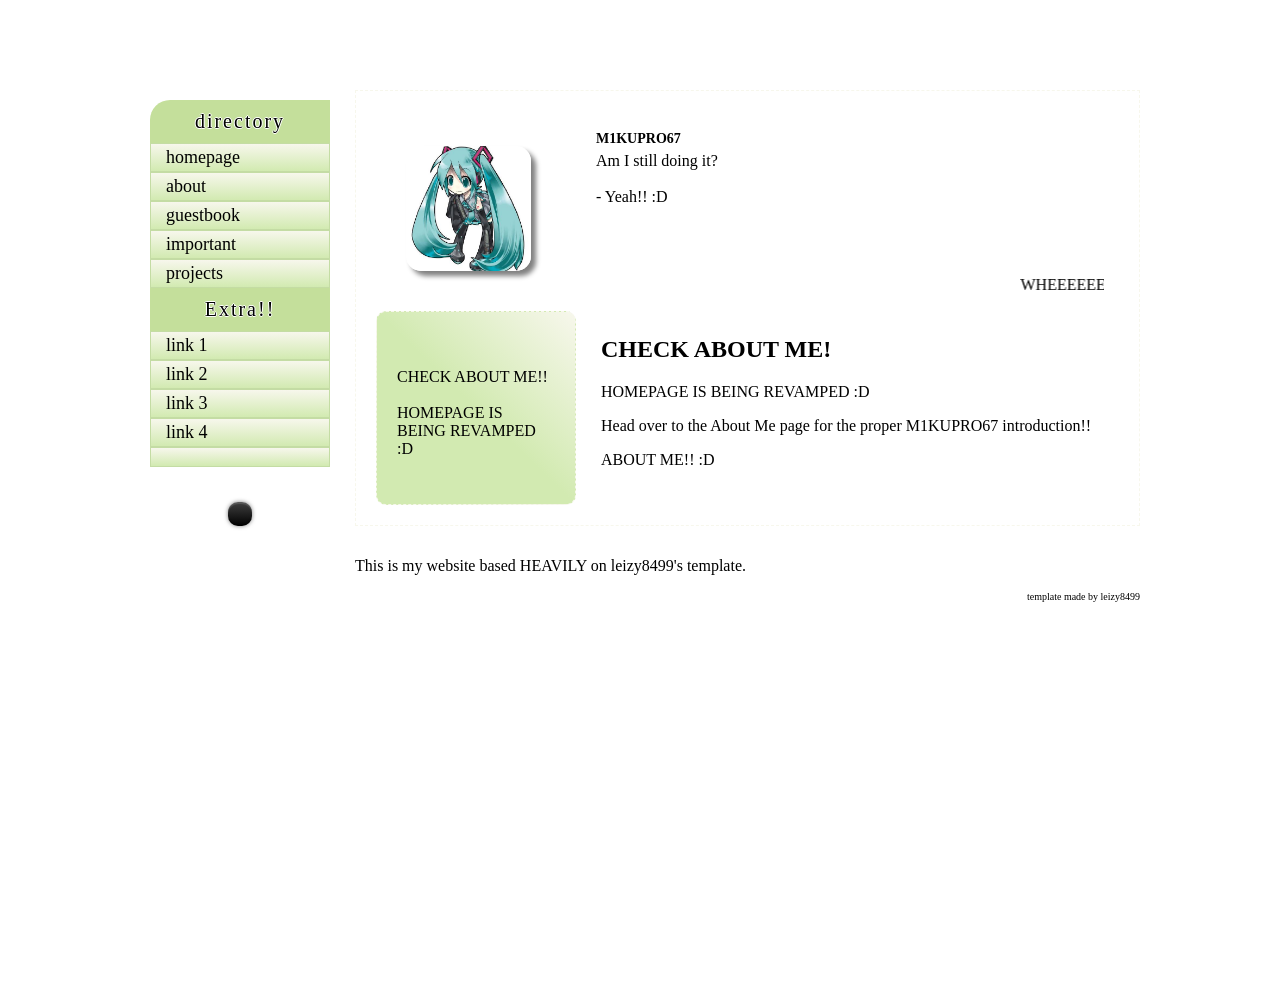
==== index.html @ dcea6f3d "Improve search metadata for index.html" ====
<!DOCTYPE html>
<html lang="en">
<head>
    <meta charset="UTF-8">
    <meta name="viewport" content="width=device-width, initial-scale=1.0">

    <title>M1KUPRO67's Personal Site! | Retro Web, Miku & Club Penguin</title>
    <meta name="description" content="Welcome to M1KUPRO67's personal site! A retro 2000s-style home on the web about coding, Linux, Hatsune Miku, Club Penguin, and old-school internet culture.">
    <meta name="robots" content="index, follow">
    <meta name="google-site-verification" content="o-oOENT1cZe-SIpIUTtiZ03pEBUmtQkGAlCfAanqLtg" />
    <meta name="theme-color" content="#c4df9b">

    <link rel="canonical" href="https://m1kupro67.neocities.org/">
    <link rel="icon" href="GREEN/assets/musicnote.gif" type="image/gif">
    <link rel="stylesheet" href="style.css" type="text/css">

    <meta property="og:type" content="website">
    <meta property="og:site_name" content="M1KUPRO67's website">
    <meta property="og:title" content="M1KUPRO67's Homepadge!!">
    <meta property="og:description" content="M1KUPRO67's retro personal website: coding, Linux, Hatsune Miku, Club Penguin, nightcore and early 2000s internet vibes!">
    <meta property="og:url" content="https://m1kupro67.neocities.org/">
    <meta property="og:image" content="https://m1kupro67.neocities.org/GREEN/assets/318555093.jpeg">
    <meta property="og:image:alt" content="M1KUPRO67's profile picture">

    <meta name="twitter:card" content="summary">
    <meta name="twitter:title" content="M1KUPRO67's Homepadge!!">
    <meta name="twitter:description" content="Da site of the progrsmer M1KUPRO67! Check out the site also on Tumblr,Bluesky,Github and Instagram/facebook">
    <meta name="twitter:image" content="https://m1kupro67.neocities.org/GREEN/assets/318555093.jpeg">
</head>
<body>
    <!-- SCM Music Player -->
    <script
        type="text/javascript"
        src="https://www.scmplayer.net/script.js"
        data-config="{'skin':'skins/tunes/skin.css','volume':51,'shuffle':false,'repeat':1,'autoplay':true,'placement':'bottom','showplaylist':true,'playlist':[{'title':'More & More -Nightcore','url':'https://www.youtube.com/watch?v=l0zomsAenGY'},{'title':'Everytime we touch -Nightcore','url':'https://www.youtube.com/watch?v=VRzXJSZEy7A'},{'title':'On the floor -Nightcore','url':'https://www.youtube.com/watch?v=r-f8psl6lVI'},{'title':'Moonlight Shadow -Nightcore','url':'https://www.youtube.com/watch?v=V2nt0zwyZc0'},{'title':'Kiss me again -Nightcore','url':'https://www.youtube.com/watch?v=7tNoSD0cei4'},{'title':'Better of alone -Nightcore','url':'https://www.youtube.com/watch?v=ZWyOcsIT-x0'},{'title':'Luka luka nightfever -Nightcore','url':'https://www.youtube.com/watch?v=Obq05LP3E14'},{'title':'How do you do -Nightcore','url':'https://www.youtube.com/watch?v=VE6654mb11c'},{'title':'Bumbel bee -Nightcore','url':'https://www.youtube.com/watch?v=zqnxhUFzFZs'},{'title':'My hart beats like a drumb -Nightcore','url':'https://www.youtube.com/watch?v=1yyTxvzeGuw'},{'title':'L%27amour toujours -Nightcore','url':'https://www.youtube.com/watch?v=_n4K9LnRbNA'},{'title':'I dont know -Nightcore','url':'https://www.youtube.com/watch?v=fhwVE9xYEzw'},{'title':'Arrround the world -Nightcore','url':'https://www.youtube.com/watch?v=9tUbWSSerQA'},{'title':'18 (Russian) -Nightcore','url':'https://www.youtube.com/watch?v=oVIE2fWfSxc'},{'title':'Dam dadi do','url':'https://www.youtube.com/watch?v=meq1MmCS28E'}]}"
    ></script>
    <!-- SCM Music Player script end -->

    <div id="container">
        <!--directory-->
        <div class="directory">
            <div class="header" style="border-top-left-radius: 20px;">directory</div>
            <a href="index.html"><div class="link">homepage</div></a>
            <a href="about.html"><div class="link">about</div></a>
            <a href="http://users2.smartgb.com/g/g.php?a=s&amp;i=g26-41410-73" target="_blank" rel="noopener noreferrer"><div class="link">guestbook</div></a>
            <a href="https://www.youtube.com/watch?v=dQw4w9WgXcQ" target="_blank" rel="noopener noreferrer"><div class="link">important</div></a>
            <a href="#projects"><div class="link">projects</div></a>

            <div class="header">Extra!!</div>
            <div class="link">link 1</div>
            <div class="link">link 2</div>
            <div class="link">link 3</div>
            <div class="link">link 4</div>
            <div class="link"></div>
        </div>

        <main>
            <div class="picture">
                <div class="box" style="width: 125px; height: 125px; position: relative; top: 35px; left: 30px; border-radius: 15px; background-size: cover; box-shadow: 5px 5px 5px grey; background-image: url('GREEN/assets/318555093.jpeg');"></div>
            </div>

            <div class="sidebar" id="about">
                <br><br>
                CHECK ABOUT ME!!
                <br><br>
                HOMEPAGE IS BEING REVAMPED :D
            </div>

            <div class="statuscafe" style="width: 300px;">
                <div class="status" style="padding: 20px;">
                    <div style="font-size:14px; margin-bottom: 5px; font-weight: bold;">M1KUPRO67</div>
                    <div>Am I still doing it?<br><br>- Yeah!! :D<br></div>
                </div>
            </div>

            <div class="buttons">
                <marquee>WHEEEEEEEEEE IM FLYING HELLO WORLD IM FLYING TEXT!!.... this is the homepadge</marquee>
            </div>

            <div class="content">
                <h2>CHECK ABOUT ME!</h2>
                <p>HOMEPAGE IS BEING REVAMPED :D</p>
                <p>Head over to the About Me page for the proper M1KUPRO67 introduction!!</p>
                <p><a href="about.html">ABOUT ME!! :D</a></p>
            </div>
        </main>


        <!-- Aero & Y2K Webring -->
        <div id="aero-ring" class="aero-ring-js"></div>
        <script src="https://frutigeraeroarchive.org/javascript/aero-webring.min.js"></script>

        <noscript>
            <div id="aero-ring-noscript">
                <div style="display: flex; flex-direction: column; align-items: center; font-size: 1rem;">
                    <a href="https://frutigeraeroarchive.org/aero_webring" target="_top">aero &amp; Y2K webring</a>
                    <div style="display: flex; gap: 1rem; font-size: 1.5rem">
                        <a href="https://frutigeraeroarchive.org/aero_webring#members" target="_top">No JavaScript</a>
                    </div>
                    <div style="display: flex; gap: 0.5rem; font-size: 1rem">
                        <a href="https://frutigeraeroarchive.org/aero_webring#members" target="_top">view memberlist</a>
                    </div>
                </div>
            </div>
        </noscript>

        <style>
            #aero-ring {
                background: linear-gradient(to bottom, #404040 0%, #000000 100%);
                border-radius: 10px;
                box-shadow: 0 0 4px rgba(0, 0, 0, 0.5),
                    inset 0 2px 1px rgba(255, 255, 255, 0.15),
                    inset 0 -2px 1px rgba(0, 0, 0, 0.35);
                font-family: sans-serif;
                margin: 10px auto 0 auto;
                max-width: 15rem;
                padding: 0.75rem;
            }

            #aero-ring a,
            #aero-ring a:visited {
                color: white !important;
            }

            #aero-ring a:focus,
            #aero-ring a:hover,
            #aero-ring a:active {
                color: lightgrey !important;
            }
        </style>

        <br>
        <footer>
            <p>This is my website based HEAVILY on <a href="https://neocities.org/site/leizy8499">leizy8499</a>'s template.</p>
            <p style="font-size: 10px; text-align: right;">template made by <a href="https://neocities.org/site/leizy8499">leizy8499</a></p>
        </footer>
    </div>
</body>
</html>
---- style.css ----
/* fonts go here */
@font-face {
    font-family: porkys;
    src: url('GREEN/assets/porkys.ttf');
}

/* main container elements */
body {
    margin: 0;
    min-height: 100vh;
    background: url('GREEN/assets/background.jpg') center top / cover repeat-y;
}

#container {
    width: min(1000px, calc(100% - 30px));
    margin: 90px auto;
    display: grid;
    grid-template-columns: 200px minmax(0, 1fr);
    grid-template-rows: auto auto;
    grid-template-areas: 'directory main'
                         'misc main';
    gap: 15px;
    font-size: 1rem;
    font-family: serif;
}

.misc {
    grid-area: misc;
    padding: 10px;
    border: 10px solid white;
    border-bottom-left-radius: 25px;
    overflow: auto;
    background: white;
}

.directory {
    grid-area: directory;
    border: 10px solid white;
    border-top-left-radius: 25px;
    font-size: 20px;
    background: white;
    overflow: hidden;
}

.header {
    text-align: center;
    padding: 10px;
    background: #c4df9b;
    font-family: porkys;
    font-size: 20px;
    letter-spacing: 2px;
    text-shadow: -1px 0 white, 0 1px white, 1px 0 white, 0 -1px white;
}

.link {
    text-align: left;
    padding: 3px 3px 3px 15px;
    background: linear-gradient(to bottom, #f7f7ec, #d2eab1);
    border: 1px solid #c4dca4;
    min-height: 20px;
    font-size: 18px;
    box-sizing: border-box;
}

main {
    grid-area: main;
    min-width: 0;
    padding: 20px;
    border: 1px dashed #f7f7ec;
    display: grid;
    grid-template-columns: 200px minmax(0, 1fr);
    grid-template-rows: 150px 50px 1fr;
    grid-template-areas: 'picture statuscafe'
                         'picture buttons'
                         'sidebar content';
    background: white;
}

/* "main" elements */

.picture {
    grid-area: picture;
    background-image: url('GREEN/assets/3dscartridge.jpg');
    background-size: cover;
    background-position: center;
}

.statuscafe {
    grid-area: statuscafe;
    background-image: url('GREEN/assets/speechbubble.gif');
    background-size: 100% 100%;
    background-repeat: no-repeat;
    display: grid;
    grid-template-columns: minmax(0, 1fr);
    grid-template-areas: 'status';
    min-width: 0;
}

.updates {
    grid-area: update;
    border: 1px solid #c4dca4;
    width: 210px;
    margin: 0 auto;
    height: 155px;
}

.buttons {
    grid-area: buttons;
    padding: 15px;
    min-width: 0;
    overflow: hidden;
}

.sidebar {
    grid-area: sidebar;
    background: linear-gradient(to top right, #d2eab1, #d2eab1, #f7f7ec);
    border-radius: 10px;
    border: 1px dashed #f7f7ec;
    padding: 20px;
}

.content {
    grid-area: content;
    padding: 5px;
    margin-left: 20px;
    min-width: 0;
}

/* purely aesthetic-based things */
a {
    text-decoration: none;
    color: black;
}

a:hover {
    font-style: italic;
}

li {
    list-style-image: url('GREEN/assets/li.gif');
    padding: 5px;
    margin-left: 20px;
}

.scrollbar-hide {
    -ms-overflow-style: none;
    scrollbar-width: none;
}

textarea {
    width: 220px;
    height: 80px;
}

@media (max-width: 760px) {
    #container {
        width: calc(100% - 20px);
        margin: 20px auto;
        grid-template-columns: 1fr;
        grid-template-areas:
            'directory'
            'main'
            'misc';
    }

    main {
        grid-template-columns: 1fr;
        grid-template-rows: 150px auto 50px auto 1fr;
        grid-template-areas:
            'picture'
            'statuscafe'
            'buttons'
            'sidebar'
            'content';
    }

    .picture {
        min-height: 150px;
    }

    .sidebar,
    .content {
        margin-left: 0;
    }

    .statuscafe {
        min-height: 150px;
    }
}
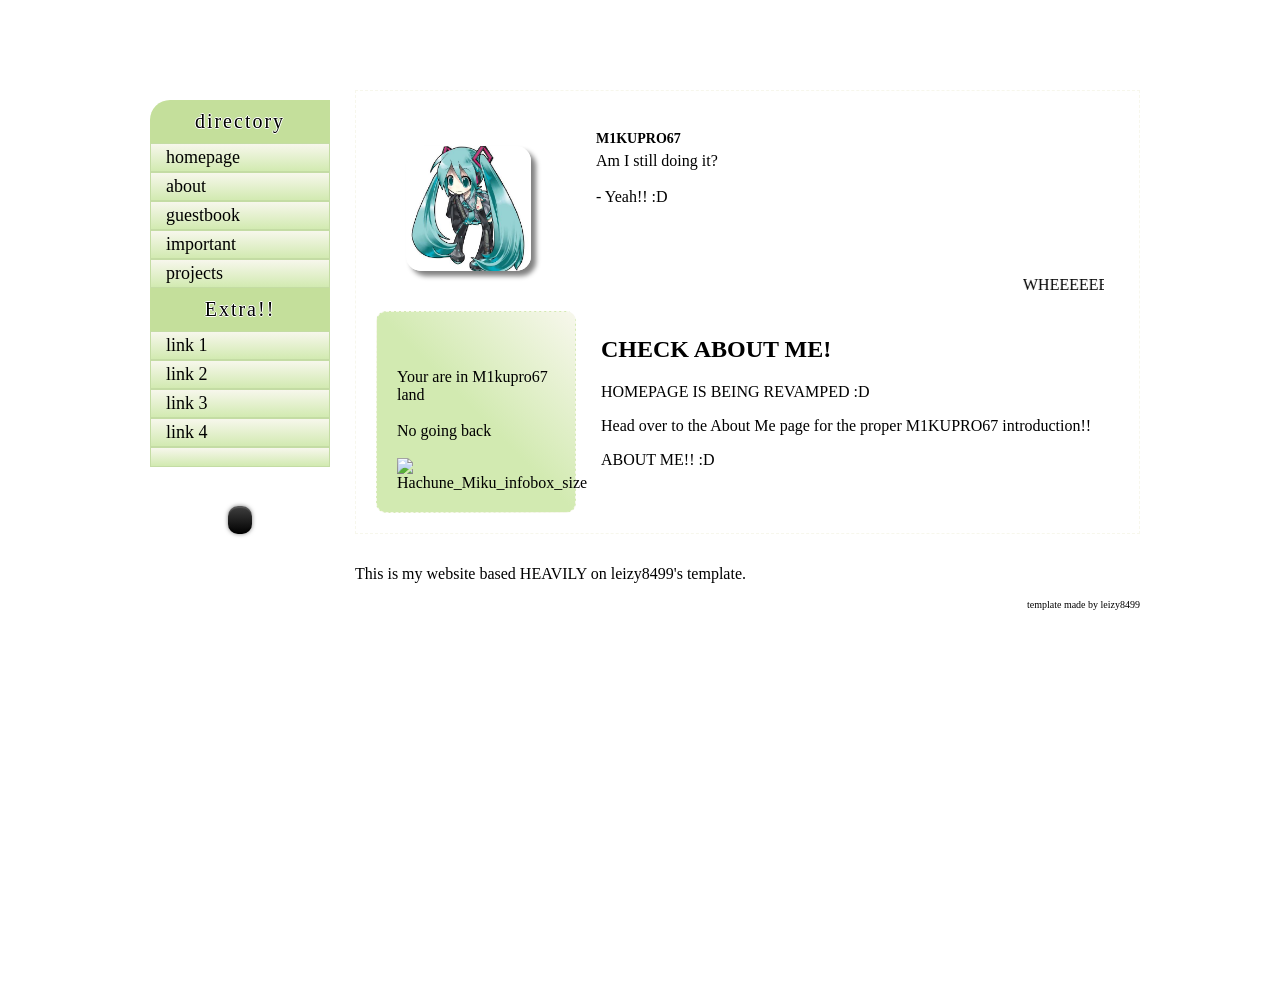
==== commit 475ef479: "Update sidebar content in index.html" ====
--- a/index.html
+++ b/index.html
@@ -61,9 +61,12 @@
 
             <div class="sidebar" id="about">
                 <br><br>
-                CHECK ABOUT ME!!
+                Your are in M1kupro67 land
                 <br><br>
-                HOMEPAGE IS BEING REVAMPED :D
+                No going back
+                <br><br>
+                <img src="https://static.wikia.nocookie.net/vocaloid/images/f/f9/Hachune_Miku_infobox_size.png/revision/latest?cb=20250726143624" height="200" alt="Hachune_Miku_infobox_size">
+                
             </div>
 
             <div class="statuscafe" style="width: 300px;">
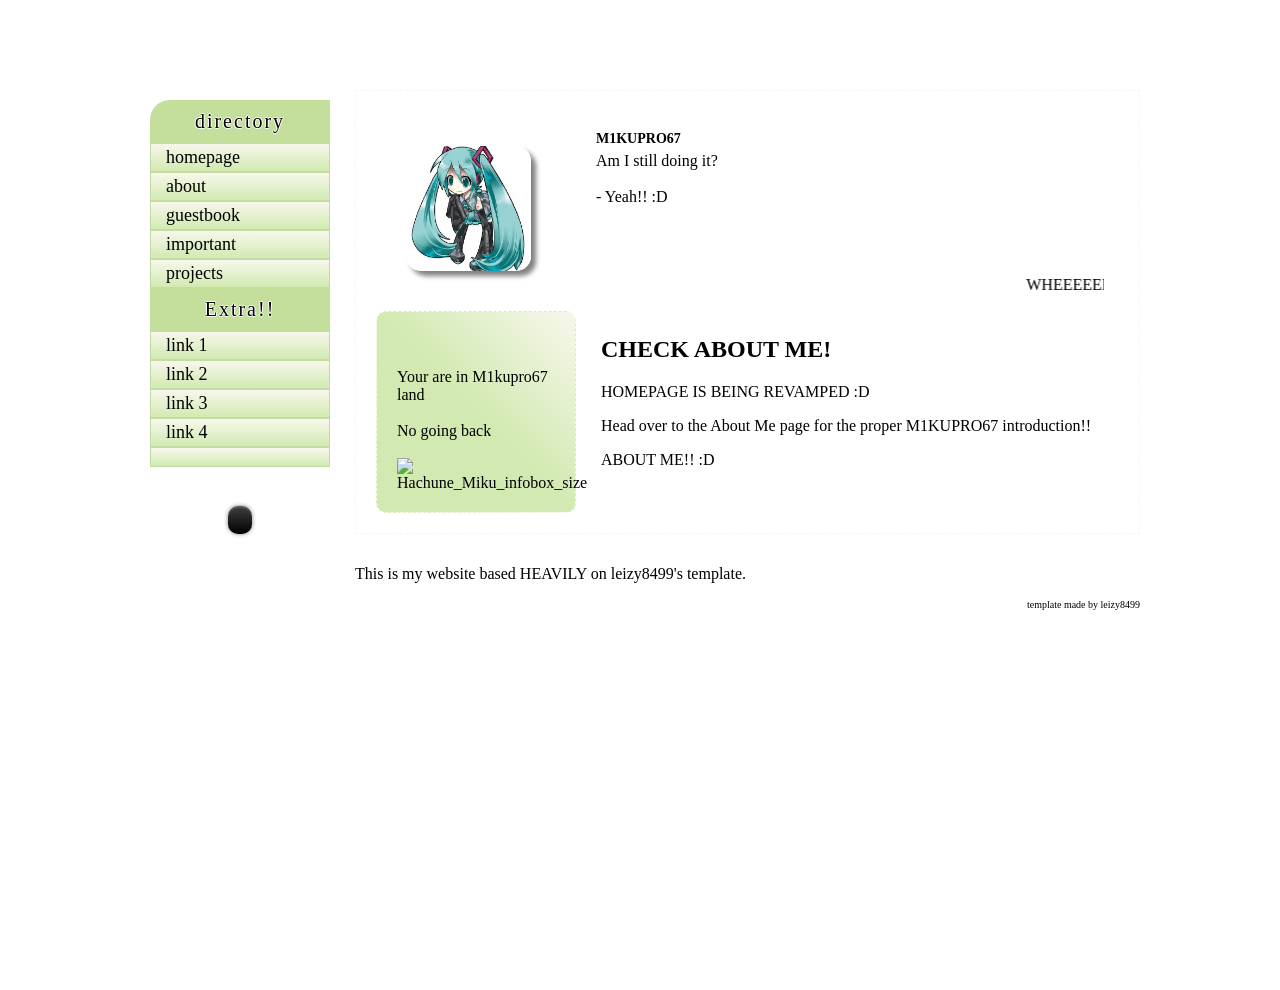
==== commit d81e8593: "Reduce image height in index.html" ====
--- a/index.html
+++ b/index.html
@@ -65,7 +65,7 @@
                 <br><br>
                 No going back
                 <br><br>
-                <img src="https://static.wikia.nocookie.net/vocaloid/images/f/f9/Hachune_Miku_infobox_size.png/revision/latest?cb=20250726143624" height="200" alt="Hachune_Miku_infobox_size">
+                <img src="https://static.wikia.nocookie.net/vocaloid/images/f/f9/Hachune_Miku_infobox_size.png/revision/latest?cb=20250726143624" height="140" alt="Hachune_Miku_infobox_size">
                 
             </div>
 
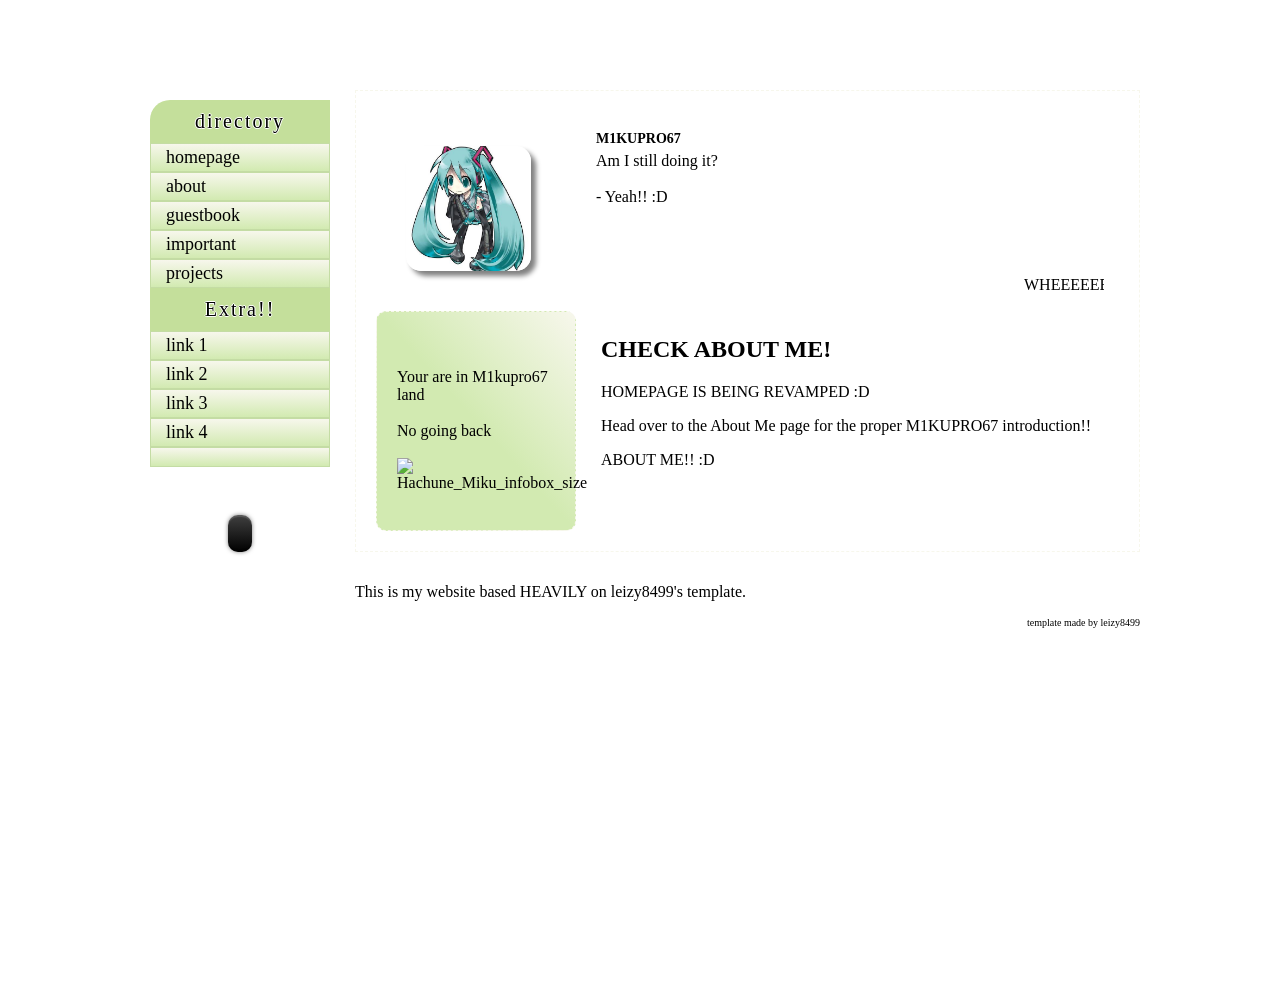
==== commit b39e80fa: "Fix HTML formatting and add image spacing" ====
--- a/index.html
+++ b/index.html
@@ -66,6 +66,8 @@
                 No going back
                 <br><br>
                 <img src="https://static.wikia.nocookie.net/vocaloid/images/f/f9/Hachune_Miku_infobox_size.png/revision/latest?cb=20250726143624" height="140" alt="Hachune_Miku_infobox_size">
+                <br><br>
+                
                 
             </div>
 
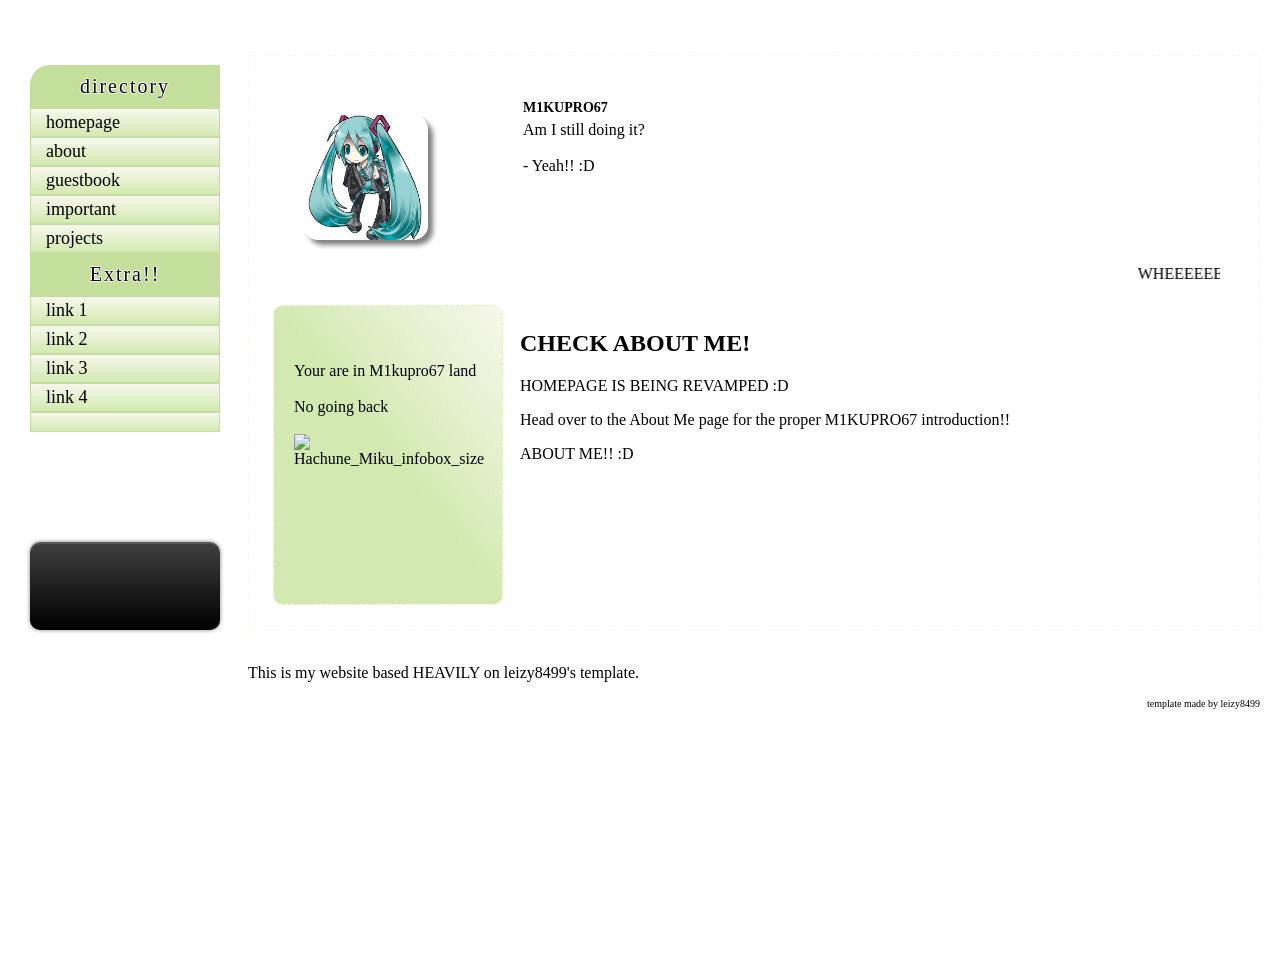
==== commit a71a793b: "Make status bubble flexible and shrink Aero webring" ====
--- a/index.html
+++ b/index.html
@@ -71,7 +71,7 @@
                 
             </div>
 
-            <div class="statuscafe" style="width: 300px;">
+            <div class="statuscafe">
                 <div class="status" style="padding: 20px;">
                     <div style="font-size:14px; margin-bottom: 5px; font-weight: bold;">M1KUPRO67</div>
                     <div>Am I still doing it?<br><br>- Yeah!! :D<br></div>
@@ -118,8 +118,8 @@
                     inset 0 -2px 1px rgba(0, 0, 0, 0.35);
                 font-family: sans-serif;
                 margin: 10px auto 0 auto;
-                max-width: 15rem;
-                padding: 0.75rem;
+                max-width: 190px;
+                padding: 0.5rem;
             }
 
             #aero-ring a,
--- a/style.css
+++ b/style.css
@@ -12,14 +12,14 @@
 }
 
 #container {
-    width: min(1000px, calc(100% - 30px));
-    margin: 90px auto;
+    width: min(1240px, calc(100% - 32px));
+    margin: 55px auto;
     display: grid;
-    grid-template-columns: 200px minmax(0, 1fr);
+    grid-template-columns: 210px minmax(0, 1fr);
     grid-template-rows: auto auto;
     grid-template-areas: 'directory main'
                          'misc main';
-    gap: 15px;
+    gap: 18px;
     font-size: 1rem;
     font-family: serif;
 }
@@ -65,11 +65,11 @@
 main {
     grid-area: main;
     min-width: 0;
-    padding: 20px;
+    padding: 24px;
     border: 1px dashed #f7f7ec;
     display: grid;
-    grid-template-columns: 200px minmax(0, 1fr);
-    grid-template-rows: 150px 50px 1fr;
+    grid-template-columns: 230px minmax(0, 1fr);
+    grid-template-rows: 170px 55px minmax(300px, 1fr);
     grid-template-areas: 'picture statuscafe'
                          'picture buttons'
                          'sidebar content';
@@ -122,7 +122,7 @@
 .content {
     grid-area: content;
     padding: 5px;
-    margin-left: 20px;
+    margin-left: 12px;
     min-width: 0;
 }
 
@@ -187,3 +187,23 @@
         min-height: 150px;
     }
 }
+
+/* Keep the Aero & Y2K webring compact and within its grid cell. */
+#aero-ring, #aero-ring-noscript {
+    box-sizing: border-box;
+    width: 100%;
+    max-width: 190px;
+    font-size: 0.8rem;
+    overflow-wrap: anywhere;
+}
+#aero-ring { padding: 8px !important; }
+#aero-ring img { max-width: 100%; height: auto; }
+
+@media (max-width: 760px) {
+    main { padding: 14px; grid-template-rows: 170px auto 55px auto auto; }
+    .content { margin-left: 0; }
+    .sidebar { padding: 16px; }
+    .statuscafe { width: 100% !important; max-width: 360px; }
+    .buttons { padding: 12px 0; }
+    #aero-ring, #aero-ring-noscript { max-width: 190px; }
+}
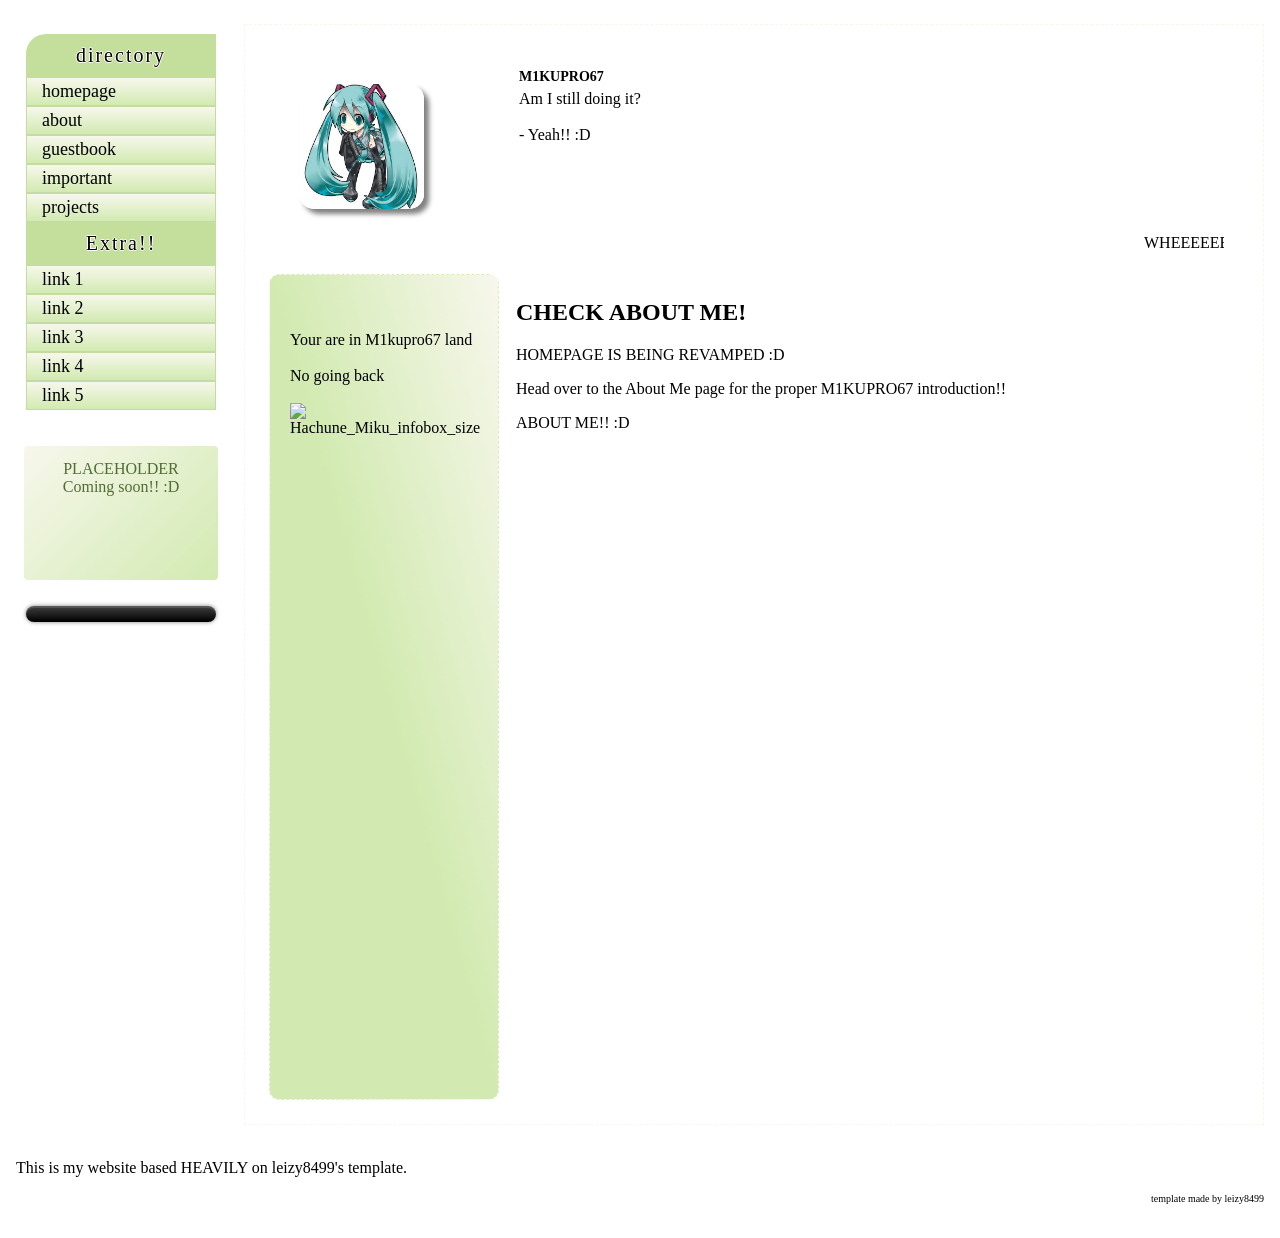
==== commit ffa9436c: "Add Link 5 and sidebar placeholder box" ====
--- a/index.html
+++ b/index.html
@@ -51,8 +51,10 @@
             <div class="link">link 2</div>
             <div class="link">link 3</div>
             <div class="link">link 4</div>
-            <div class="link"></div>
+            <div class="link">link 5</div>
         </div>
+
+        <div class="placeholder-box">PLACEHOLDER<br>Coming soon!! :D</div>
 
         <main>
             <div class="picture">
--- a/style.css
+++ b/style.css
@@ -12,13 +12,17 @@
 }
 
 #container {
-    width: min(1240px, calc(100% - 32px));
-    margin: 55px auto;
+    width: calc(100% - 32px);
+    max-width: none;
+    margin: 24px auto;
     display: grid;
     grid-template-columns: 210px minmax(0, 1fr);
-    grid-template-rows: auto auto;
+    grid-template-rows: auto auto auto 1fr auto;
     grid-template-areas: 'directory main'
-                         'misc main';
+                         'placeholder main'
+                         'webring main'
+                         '. main'
+                         'footer footer';
     gap: 18px;
     font-size: 1rem;
     font-family: serif;
@@ -66,10 +70,11 @@
     grid-area: main;
     min-width: 0;
     padding: 24px;
+    min-height: 75vh;
     border: 1px dashed #f7f7ec;
     display: grid;
     grid-template-columns: 230px minmax(0, 1fr);
-    grid-template-rows: 170px 55px minmax(300px, 1fr);
+    grid-template-rows: 170px 55px minmax(450px, 1fr);
     grid-template-areas: 'picture statuscafe'
                          'picture buttons'
                          'sidebar content';
@@ -207,3 +212,22 @@
     .buttons { padding: 12px 0; }
     #aero-ring, #aero-ring-noscript { max-width: 190px; }
 }
+
+/* Extra room for future sidebar content. */
+.placeholder-box {
+    grid-area: placeholder;
+    min-height: 150px;
+    padding: 14px;
+    border: 8px solid white;
+    border-radius: 12px;
+    background: linear-gradient(135deg, #f7f7ec, #d2eab1);
+    box-sizing: border-box;
+    color: #526c35;
+    text-align: center;
+}
+#aero-ring { grid-area: webring; justify-self: center; align-self: start; margin-top: 0 !important; }
+footer { grid-area: footer; }
+@media (max-width: 760px) {
+    #container { grid-template-rows: auto; grid-template-areas: 'directory' 'placeholder' 'webring' 'main' 'footer'; }
+    main { min-height: 0; }
+}
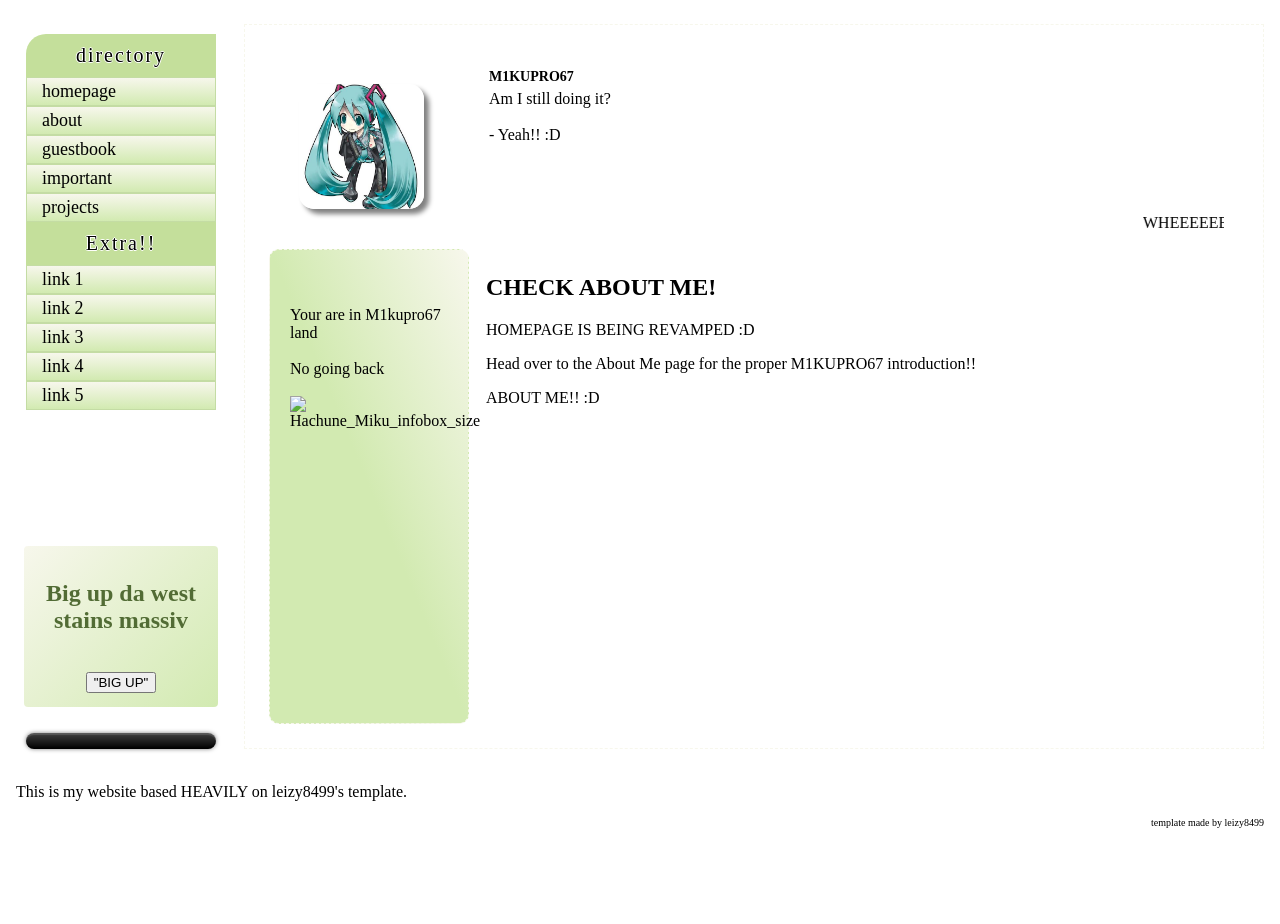
==== commit 7ec731f2: "Update placeholder box with new content and button" ====
--- a/index.html
+++ b/index.html
@@ -54,7 +54,10 @@
             <div class="link">link 5</div>
         </div>
 
-        <div class="placeholder-box">PLACEHOLDER<br>Coming soon!! :D</div>
+        <div class="placeholder-box"><h2>Big up da west stains massiv</h2>
+        <br>
+        <button id=WSbigup> "BIG UP"</button>
+        </div>
 
         <main>
             <div class="picture">
--- a/style.css
+++ b/style.css
@@ -17,11 +17,11 @@
     margin: 24px auto;
     display: grid;
     grid-template-columns: 210px minmax(0, 1fr);
-    grid-template-rows: auto auto auto 1fr auto;
+    grid-template-rows: auto minmax(0, 1fr) auto auto auto;
     grid-template-areas: 'directory main'
+                         '. main'
                          'placeholder main'
                          'webring main'
-                         '. main'
                          'footer footer';
     gap: 18px;
     font-size: 1rem;
@@ -73,8 +73,8 @@
     min-height: 75vh;
     border: 1px dashed #f7f7ec;
     display: grid;
-    grid-template-columns: 230px minmax(0, 1fr);
-    grid-template-rows: 170px 55px minmax(450px, 1fr);
+    grid-template-columns: 200px minmax(0, 1fr);
+    grid-template-rows: 150px 50px minmax(450px, 1fr);
     grid-template-areas: 'picture statuscafe'
                          'picture buttons'
                          'sidebar content';
@@ -85,6 +85,8 @@
 
 .picture {
     grid-area: picture;
+    width: 200px;
+    height: 200px;
     background-image: url('GREEN/assets/3dscartridge.jpg');
     background-size: cover;
     background-position: center;
@@ -92,6 +94,10 @@
 
 .statuscafe {
     grid-area: statuscafe;
+    width: 300px;
+    max-width: 100%;
+    height: 150px;
+    align-self: start;
     background-image: url('GREEN/assets/speechbubble.gif');
     background-size: 100% 100%;
     background-repeat: no-repeat;
@@ -170,7 +176,7 @@
 
     main {
         grid-template-columns: 1fr;
-        grid-template-rows: 150px auto 50px auto 1fr;
+        grid-template-rows: 200px 150px 50px auto 1fr;
         grid-template-areas:
             'picture'
             'statuscafe'
@@ -180,7 +186,7 @@
     }
 
     .picture {
-        min-height: 150px;
+        min-height: 0;
     }
 
     .sidebar,
@@ -205,10 +211,10 @@
 #aero-ring img { max-width: 100%; height: auto; }
 
 @media (max-width: 760px) {
-    main { padding: 14px; grid-template-rows: 170px auto 55px auto auto; }
+    main { padding: 14px; grid-template-rows: 200px 150px 50px auto auto; }
     .content { margin-left: 0; }
     .sidebar { padding: 16px; }
-    .statuscafe { width: 100% !important; max-width: 360px; }
+    .statuscafe { width: 300px; max-width: 100%; }
     .buttons { padding: 12px 0; }
     #aero-ring, #aero-ring-noscript { max-width: 190px; }
 }
@@ -228,6 +234,6 @@
 #aero-ring { grid-area: webring; justify-self: center; align-self: start; margin-top: 0 !important; }
 footer { grid-area: footer; }
 @media (max-width: 760px) {
-    #container { grid-template-rows: auto; grid-template-areas: 'directory' 'placeholder' 'webring' 'main' 'footer'; }
+    #container { grid-template-rows: auto; grid-template-areas: 'directory' 'main' 'placeholder' 'webring' 'footer'; }
     main { min-height: 0; }
 }
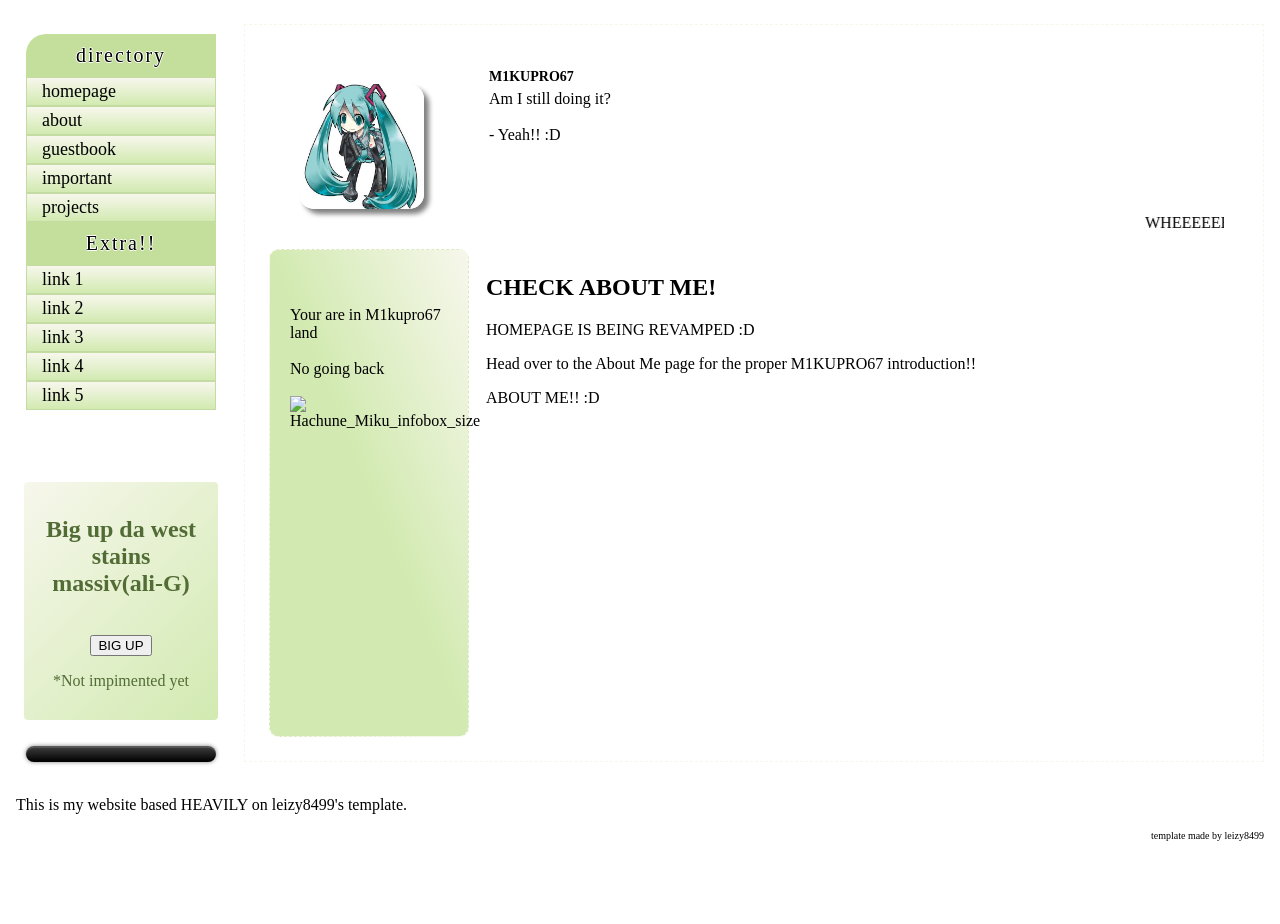
==== commit f8818a50: "Update placeholder text and button formatting" ====
--- a/index.html
+++ b/index.html
@@ -54,9 +54,11 @@
             <div class="link">link 5</div>
         </div>
 
-        <div class="placeholder-box"><h2>Big up da west stains massiv</h2>
+        <div class="placeholder-box"><h2>Big up da west stains massiv(ali-G)</h2>
         <br>
-        <button id=WSbigup> "BIG UP"</button>
+        <button id=WSbigup> BIG UP</button>
+        <br>
+        <p>*Not impimented yet</p>
         </div>
 
         <main>
